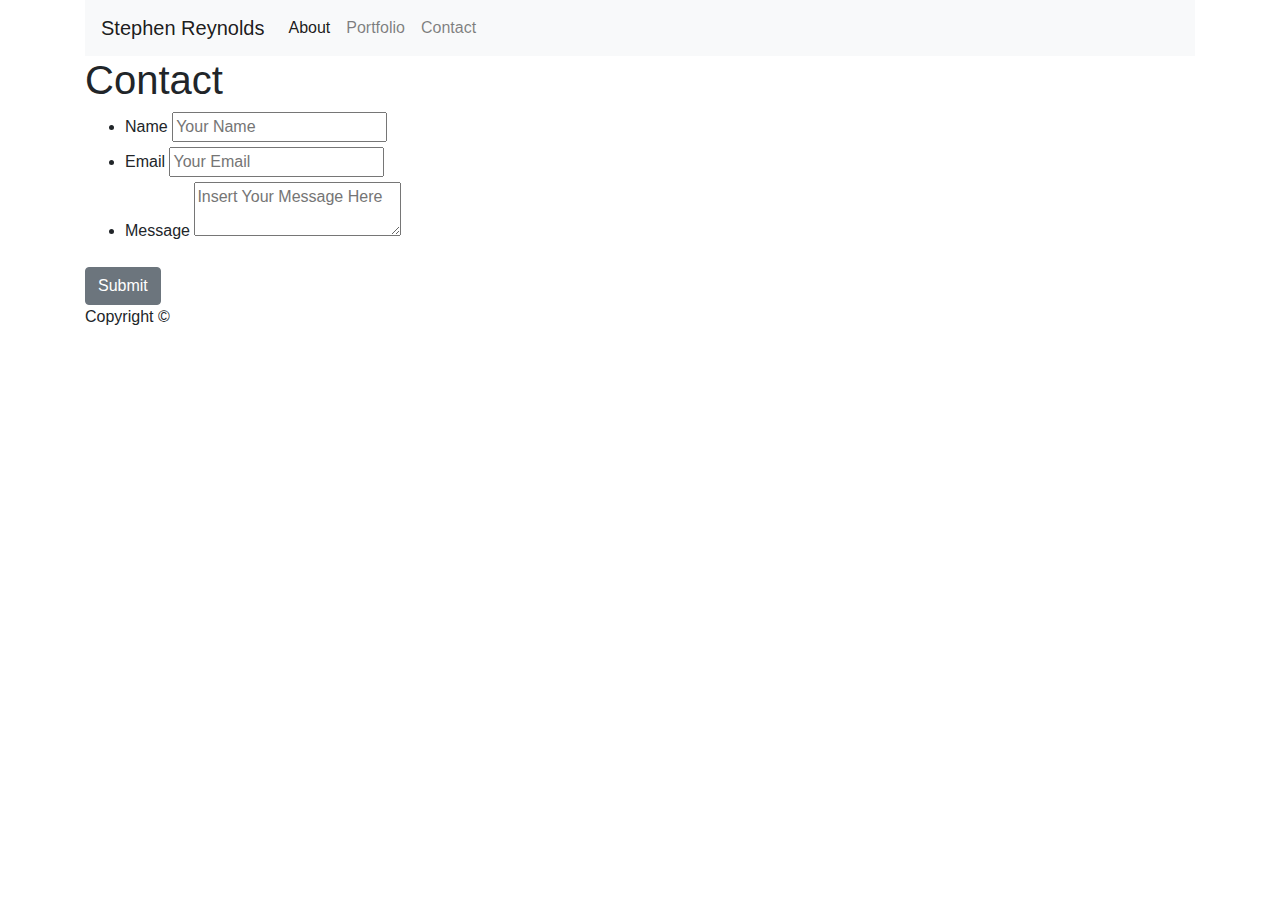
==== contact.html @ 28db148f "added navbar" ====
<!doctype html>
<html lang="en-us">

<head>
  <meta charset="UTF-8">
  <title>Contact | Stephen Reynolds</title>
  <link rel="stylesheet" href="https://stackpath.bootstrapcdn.com/bootstrap/4.3.1/css/bootstrap.min.css" integrity="sha384-ggOyR0iXCbMQv3Xipma34MD+dH/1fQ784/j6cY/iJTQUOhcWr7x9JvoRxT2MZw1T" crossorigin="anonymous">
  <link rel="stylesheet" type="text/css" href="Assets/style.css">
</head>
<body>
  <header id="masthead">
    <div class="container">
      <nav class="navbar navbar-expand-lg navbar-light bg-light">
        <a class="navbar-brand" href="#">Stephen Reynolds</a>
        <button class="navbar-toggler" type="button" data-toggle="collapse" data-target="#navbarNav" aria-controls="navbarNav" aria-expanded="false" aria-label="Toggle navigation">
          <span class="navbar-toggler-icon"></span>
        </button>
        <div class="collapse navbar-collapse" id="navbarNav">
          <ul class="navbar-nav">
            <li class="nav-item active">
              <a class="nav-link" href="index.html">About <span class="sr-only">(current)</span></a>
            </li>
            <li class="nav-item">
              <a class="nav-link" href="portfolio.html">Portfolio</a>
            </li>
            <li class="nav-item">
              <a class="nav-link" href="contact.html">Contact</a>
            </li>
          </ul>
        </div>
      </nav>
    </div>
  </header>

  
  <div id="main-container" class="container">
    <section class="main-section">
      <h1>Contact</h1>

      <form id="contact-form">
        <ul>
          <li>
            <label for="name">Name</label>
            <input type="text" id="name" name="name" placeholder="Your Name" required="required">
          </li>
          <li>
            <label for="email">Email</label>
            <input type="email" id="email" name="email" placeholder="Your Email" required="required">
          </li>
          <li>
            <label for="message">Message</label>
            <textarea id="message" name="message" placeholder="Insert Your Message Here" required="required"></textarea>
          </li>
        </ul>
        <button type="button" class="btn btn-secondary">Submit</button>
      </form>

    </section>

  </div>

  <footer>
    <div class="container">
      Copyright &copy; 
    </div>
  </footer>
</body>

</html>
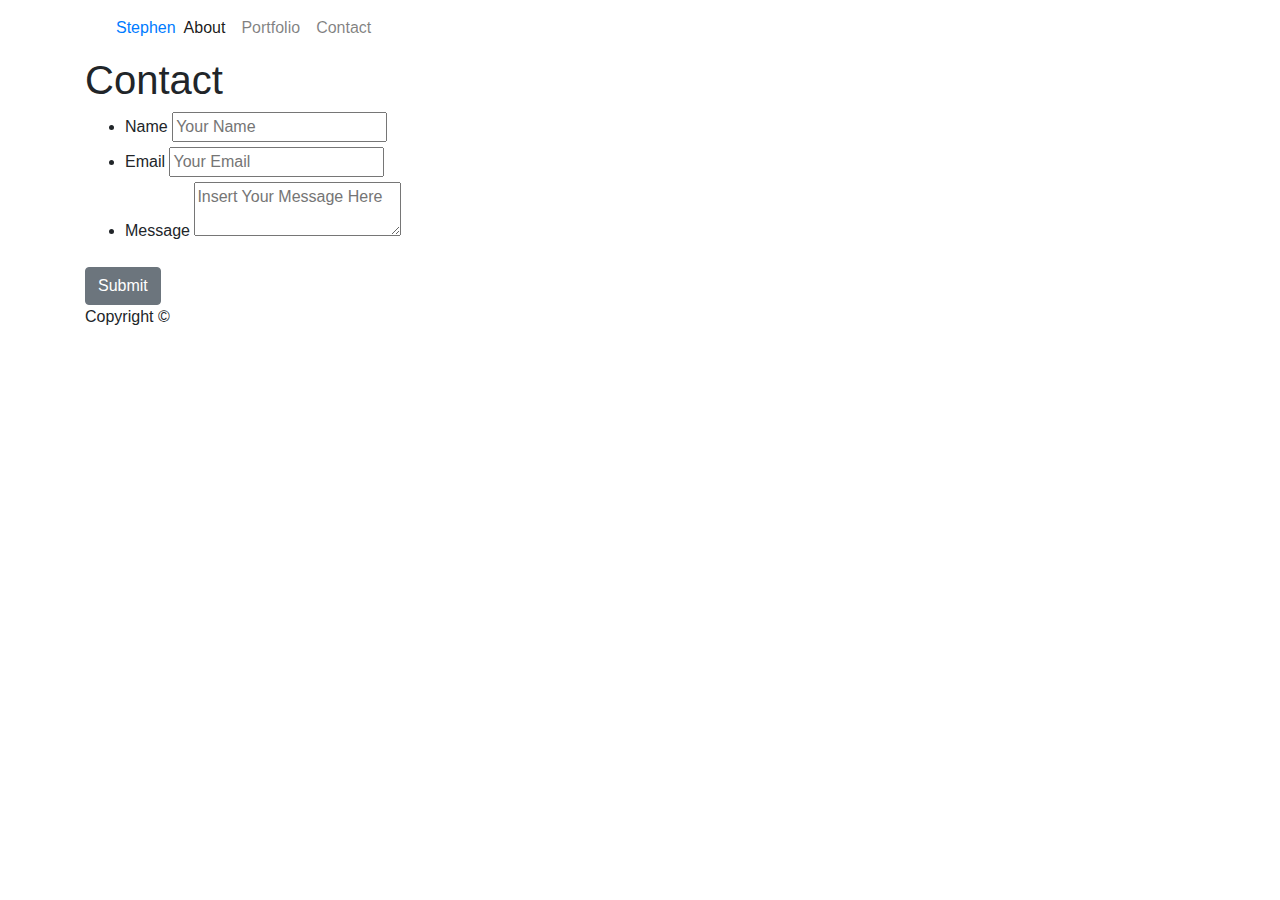
==== commit 570c6424: "added navbars" ====
--- a/contact.html
+++ b/contact.html
@@ -3,32 +3,34 @@
 
 <head>
   <meta charset="UTF-8">
-  <title>Contact | Stephen Reynolds</title>
+  <title>About Me | Stephen Reynolds</title>
   <link rel="stylesheet" href="https://stackpath.bootstrapcdn.com/bootstrap/4.3.1/css/bootstrap.min.css" integrity="sha384-ggOyR0iXCbMQv3Xipma34MD+dH/1fQ784/j6cY/iJTQUOhcWr7x9JvoRxT2MZw1T" crossorigin="anonymous">
   <link rel="stylesheet" type="text/css" href="Assets/style.css">
 </head>
 <body>
   <header id="masthead">
     <div class="container">
-      <nav class="navbar navbar-expand-lg navbar-light bg-light">
-        <a class="navbar-brand" href="#">Stephen Reynolds</a>
-        <button class="navbar-toggler" type="button" data-toggle="collapse" data-target="#navbarNav" aria-controls="navbarNav" aria-expanded="false" aria-label="Toggle navigation">
-          <span class="navbar-toggler-icon"></span>
-        </button>
-        <div class="collapse navbar-collapse" id="navbarNav">
-          <ul class="navbar-nav">
-            <li class="nav-item active">
-              <a class="nav-link" href="index.html">About <span class="sr-only">(current)</span></a>
-            </li>
-            <li class="nav-item">
-              <a class="nav-link" href="portfolio.html">Portfolio</a>
-            </li>
-            <li class="nav-item">
-              <a class="nav-link" href="contact.html">Contact</a>
-            </li>
-          </ul>
-        </div>
-      </nav>
+      <div class="container">
+        <nav class="navbar navbar-expand-lg navbar-light bg-white">
+          <a href="#" id="logo">Stephen</a>
+          <button class="navbar-toggler" type="button" data-toggle="collapse" data-target="#navbarNav" aria-controls="navbarNav" aria-expanded="false" aria-label="Toggle navigation">
+            <span class="navbar-toggler-icon"></span>
+          </button>
+          <div class="collapse navbar-collapse" id="navbarNav">
+            <ul class="navbar-nav">
+              <li class="nav-item active">
+                <a class="nav-link" href="index.html">About</a>
+              </li>
+              <li class="nav-item">
+                <a class="nav-link" href="portfolio.html">Portfolio</a>
+              </li>
+              <li class="nav-item">
+                <a class="nav-link" href="contact.html">Contact</a>
+              </li>
+            </ul>
+          </div>
+        </nav>
+      </div>
     </div>
   </header>
 
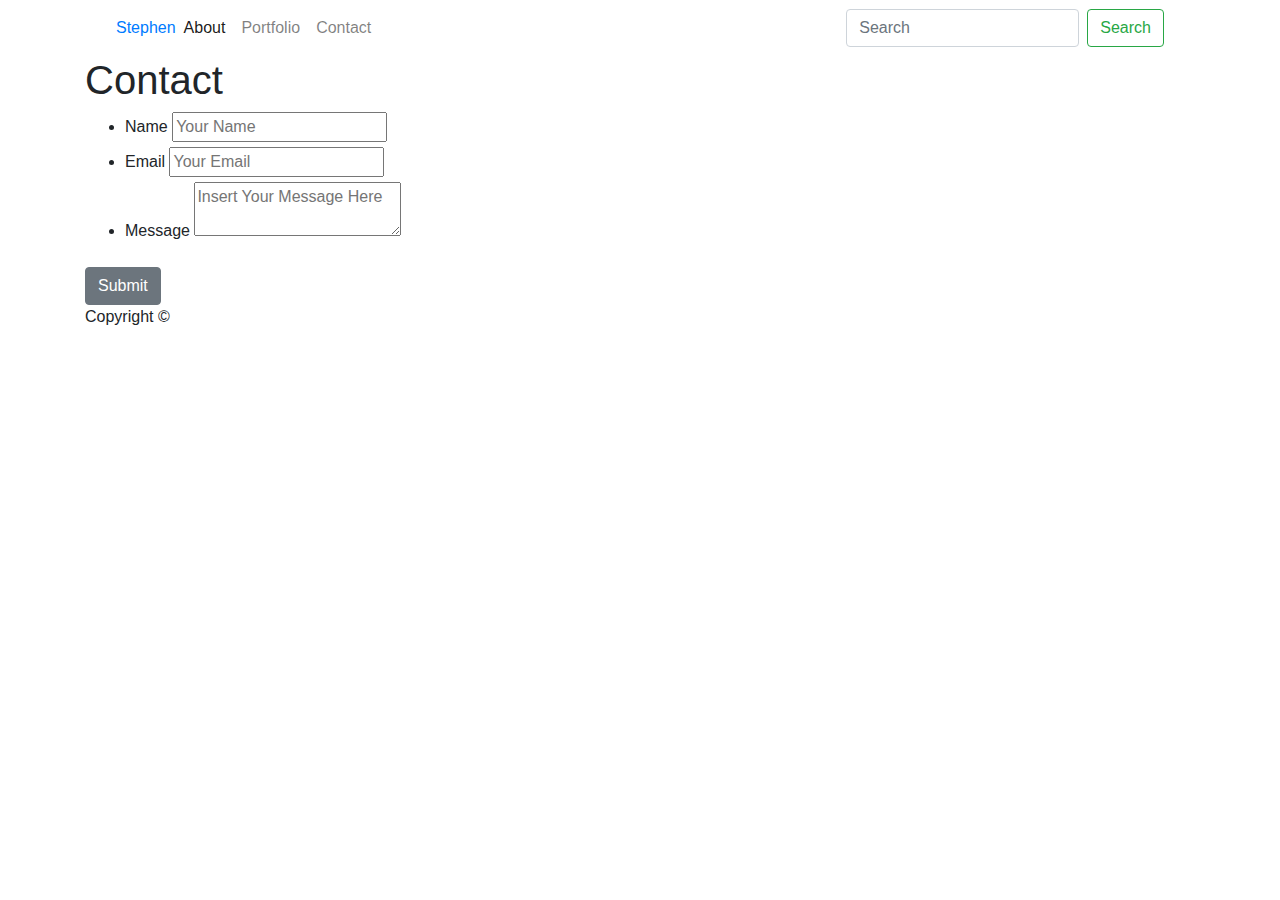
==== commit 1d50eae0: "edited navbar" ====
--- a/contact.html
+++ b/contact.html
@@ -13,21 +13,26 @@
       <div class="container">
         <nav class="navbar navbar-expand-lg navbar-light bg-white">
           <a href="#" id="logo">Stephen</a>
-          <button class="navbar-toggler" type="button" data-toggle="collapse" data-target="#navbarNav" aria-controls="navbarNav" aria-expanded="false" aria-label="Toggle navigation">
+          <button class="navbar-toggler" type="button" data-toggle="collapse" data-target="#navbarTogglerDemo02" aria-controls="navbarTogglerDemo02" aria-expanded="false" aria-label="Toggle navigation">
             <span class="navbar-toggler-icon"></span>
           </button>
-          <div class="collapse navbar-collapse" id="navbarNav">
-            <ul class="navbar-nav">
+        
+          <div class="collapse navbar-collapse" id="navbarTogglerDemo02">
+            <ul class="navbar-nav mr-auto mt-2 mt-lg-0">
               <li class="nav-item active">
-                <a class="nav-link" href="index.html">About</a>
+                <a class="nav-link" href="index.html">About <span class="sr-only">(current)</span></a>
               </li>
               <li class="nav-item">
-                <a class="nav-link" href="portfolio.html">Portfolio</a>
+                <a class="nav-link" href="portfolio.htmlo">Portfolio</a>
               </li>
               <li class="nav-item">
                 <a class="nav-link" href="contact.html">Contact</a>
               </li>
             </ul>
+            <form class="form-inline my-2 my-lg-0">
+              <input class="form-control mr-sm-2" type="search" placeholder="Search">
+              <button class="btn btn-outline-success my-2 my-sm-0" type="submit">Search</button>
+            </form>
           </div>
         </nav>
       </div>
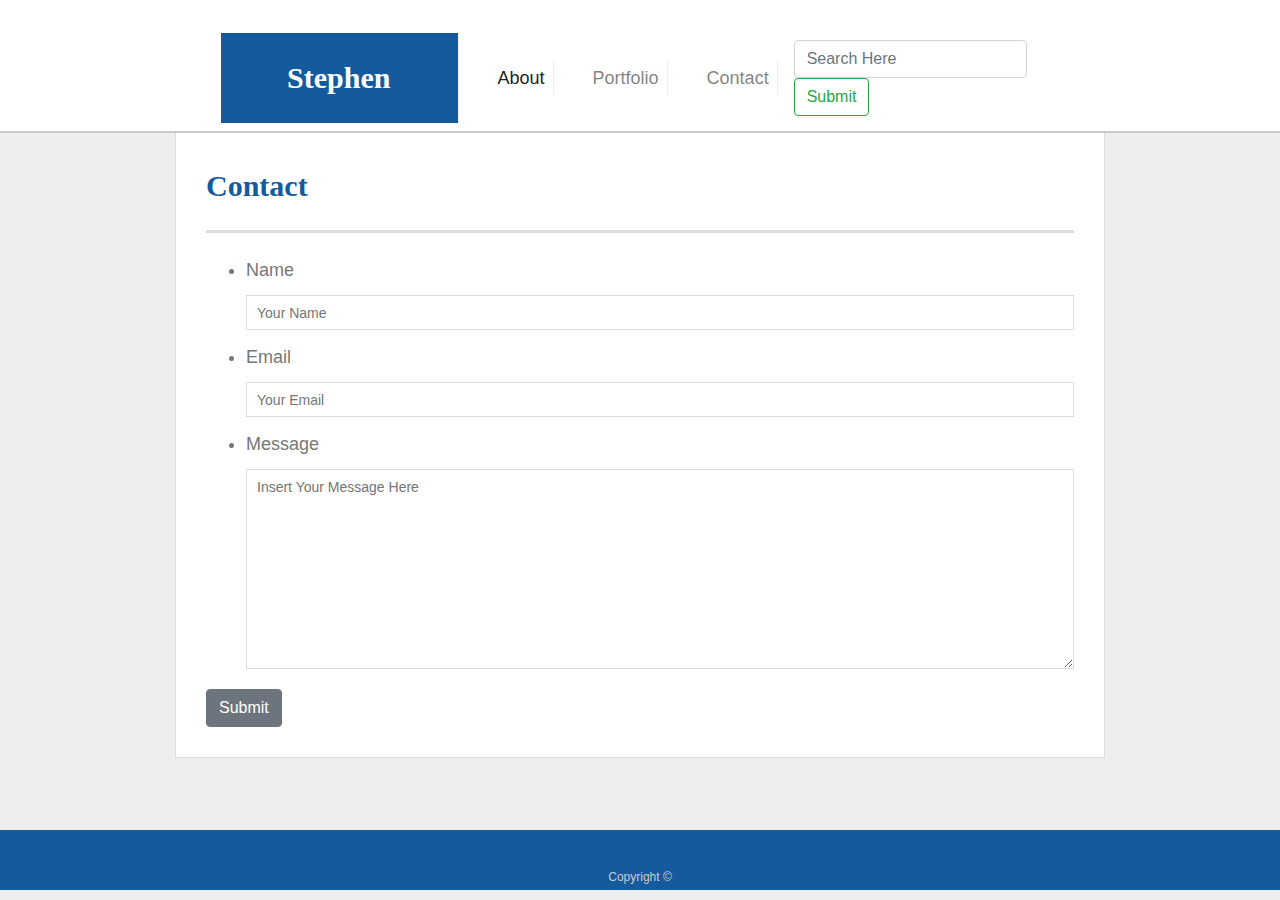
==== commit 05f3e4f6: "polished app" ====
--- a/contact.html
+++ b/contact.html
@@ -6,6 +6,7 @@
   <title>About Me | Stephen Reynolds</title>
   <link rel="stylesheet" href="https://stackpath.bootstrapcdn.com/bootstrap/4.3.1/css/bootstrap.min.css" integrity="sha384-ggOyR0iXCbMQv3Xipma34MD+dH/1fQ784/j6cY/iJTQUOhcWr7x9JvoRxT2MZw1T" crossorigin="anonymous">
   <link rel="stylesheet" type="text/css" href="Assets/style.css">
+
 </head>
 <body>
   <header id="masthead">
@@ -23,15 +24,15 @@
                 <a class="nav-link" href="index.html">About <span class="sr-only">(current)</span></a>
               </li>
               <li class="nav-item">
-                <a class="nav-link" href="portfolio.htmlo">Portfolio</a>
+                <a class="nav-link" href="portfolio.html">Portfolio</a>
               </li>
               <li class="nav-item">
                 <a class="nav-link" href="contact.html">Contact</a>
               </li>
             </ul>
             <form class="form-inline my-2 my-lg-0">
-              <input class="form-control mr-sm-2" type="search" placeholder="Search">
-              <button class="btn btn-outline-success my-2 my-sm-0" type="submit">Search</button>
+              <input class="form-control mr-sm-2" type="search" placeholder="Search Here">
+              <button class="btn btn-outline-success my-2 my-sm-0" type="submit">Submit</button>
             </form>
           </div>
         </nav>
@@ -71,6 +72,11 @@
       Copyright &copy; 
     </div>
   </footer>
+
+  <script src="https://code.jquery.com/jquery-3.3.1.slim.min.js" integrity="sha384-q8i/X+965DzO0rT7abK41JStQIAqVgRVzpbzo5smXKp4YfRvH+8abtTE1Pi6jizo" crossorigin="anonymous"></script>
+  <script src="https://cdnjs.cloudflare.com/ajax/libs/popper.js/1.14.7/umd/popper.min.js" integrity="sha384-UO2eT0CpHqdSJQ6hJty5KVphtPhzWj9WO1clHTMGa3JDZwrnQq4sF86dIHNDz0W1" crossorigin="anonymous"></script>
+  <script src="https://stackpath.bootstrapcdn.com/bootstrap/4.3.1/js/bootstrap.min.js" integrity="sha384-JjSmVgyd0p3pXB1rRibZUAYoIIy6OrQ6VrjIEaFf/nJGzIxFDsf4x0xIM+B07jRM" crossorigin="anonymous"></script>
+
 </body>
 
 </html>
--- a/Assets/style.css
+++ b/Assets/style.css
@@ -0,0 +1,206 @@
+body {
+    font-family: Arial, 'Helvetica Neue', Helvetica, sans-serif;
+    font-size: 18px;
+    line-height: 34px;
+    color: #777777;
+    background-color: #eeeeee;
+  }
+  
+  * {
+    box-sizing: border-box;
+  }
+  .container {
+    width: 100%;
+    max-width: 960px;
+    margin: 0 auto;
+    clear: both;
+    overflow: hidden
+  }
+  
+  h1,
+  h2,
+  h3,
+  p {
+    margin-bottom: 20px;
+  }
+  
+  p:last-child {
+    margin-bottom: 0;
+  }
+  
+  h1,
+  h2,
+  h3 {
+    font-family: Georgia, Times, "Times New Roman", serif;
+    font-weight: 700;
+    color: #165a9e;
+  }
+  
+  h1 {
+    padding-bottom: 20px;
+    font-size: 30px;
+    line-height: 49px;
+    border-bottom: 3px solid #dddddd;
+  }
+  
+  h2,
+  h3 {
+    font-size: 22px;
+  }
+  
+  #masthead {
+    position: fixed;
+    z-index: 99;
+    width: 100%;
+    margin: 0 0 30px;
+    color: #ffffff;
+    background: #ffffff;
+    border-bottom: 2px solid #cccccc;
+  }
+  
+  #logo {
+    float: left;
+    width: 250px;
+    height: 90px;
+    font-family: Georgia, Times, "Times New Roman", serif;
+    font-size: 30px;
+    font-weight: 700;
+    line-height: 90px;
+    color: #ffffff;
+    text-align: center;
+    text-decoration: none;
+    background: #165a9e;
+  }
+  
+  nav {
+    float: right;
+    margin-top: 25px;
+  }
+  
+  nav a {
+    display: inline-block;
+    padding-left: 15px;
+    margin-left: 15px;
+    padding-right: 16px;
+    margin-right: 16px;
+    line-height: 18px;
+    color: #999;
+    text-decoration: none;
+    border-left: 1px solid #efefef;
+    border-right: 1px solid #efefef;
+  }
+  
+  nav a:first-child {
+    border-left: 0 none;
+  }
+
+  footer {
+    padding: 30px 0;
+    clear: both;
+    font-size: 12px;
+    color: #ffffff;
+    color: #cccccc;
+    text-align: center;
+    background: #165a9e;
+    height: 50px;
+  }
+  
+  h3, h2 {
+    padding-bottom: 20px;
+    margin-bottom: 15px;
+    line-height: 22px;
+    border-bottom: 2px solid #eeeeee;
+  }
+  
+  #main-container {
+    padding-top: 130px;
+    min-height: calc(100vh - 70px);
+  }
+  
+  .main-section {
+    float: left;
+    width: 100%;
+    max-width: 960px;
+    padding: 30px;
+    margin: 0 0 40px;
+    background: #ffffff;
+    border: 1px solid #dddddd;
+  }
+  
+  .work {
+    position: relative;
+    float: left;
+    width: 274px;
+    margin: 20px 0 25px;
+    overflow: auto;
+  }
+  
+  .work:nth-child(even) {
+    margin-right: 40px;
+  }
+  
+  .work img {
+    width: 100%;
+    border: 0 none;
+  }
+  
+  .work h3 {
+    position: absolute;
+    bottom: 20px;
+    width: 100%;
+    padding: 15px;
+    margin-bottom: 0;
+    font-weight: 300;
+    line-height: 30px;
+    color: #ffffff;
+    text-align: center;
+    background: #dfe3e7;
+    border-bottom: 0;
+  }
+  
+  .auth-image {
+    float: left;
+    width: 200px;
+    height: auto;
+    margin-top: 10px;
+    margin-right: 25px;
+  }
+  
+  #contact-form ul {
+    margin-bottom: 20px;
+  }
+  
+  #contact-form li {
+    margin-bottom: 10px;
+  }
+  
+  label,
+  input[type=text],
+  input[type=email],
+  textarea {
+    display: block;
+    width: 100%;
+  }
+  
+  input[type=text],
+  input[type=email],
+  textarea {
+    height: 35px;
+    padding: 0 10px;
+    font-size: 14px;
+    border: 1px solid #dddddd;
+  }
+  
+  textarea {
+    height: 200px;
+  }
+  
+  input[type=submit] {
+    padding: 10px 30px;
+    font-size: 18px;
+    color: #ffffff;
+    cursor: pointer;
+    background: #4aaaa5;
+    border: 0 none;
+  }
+  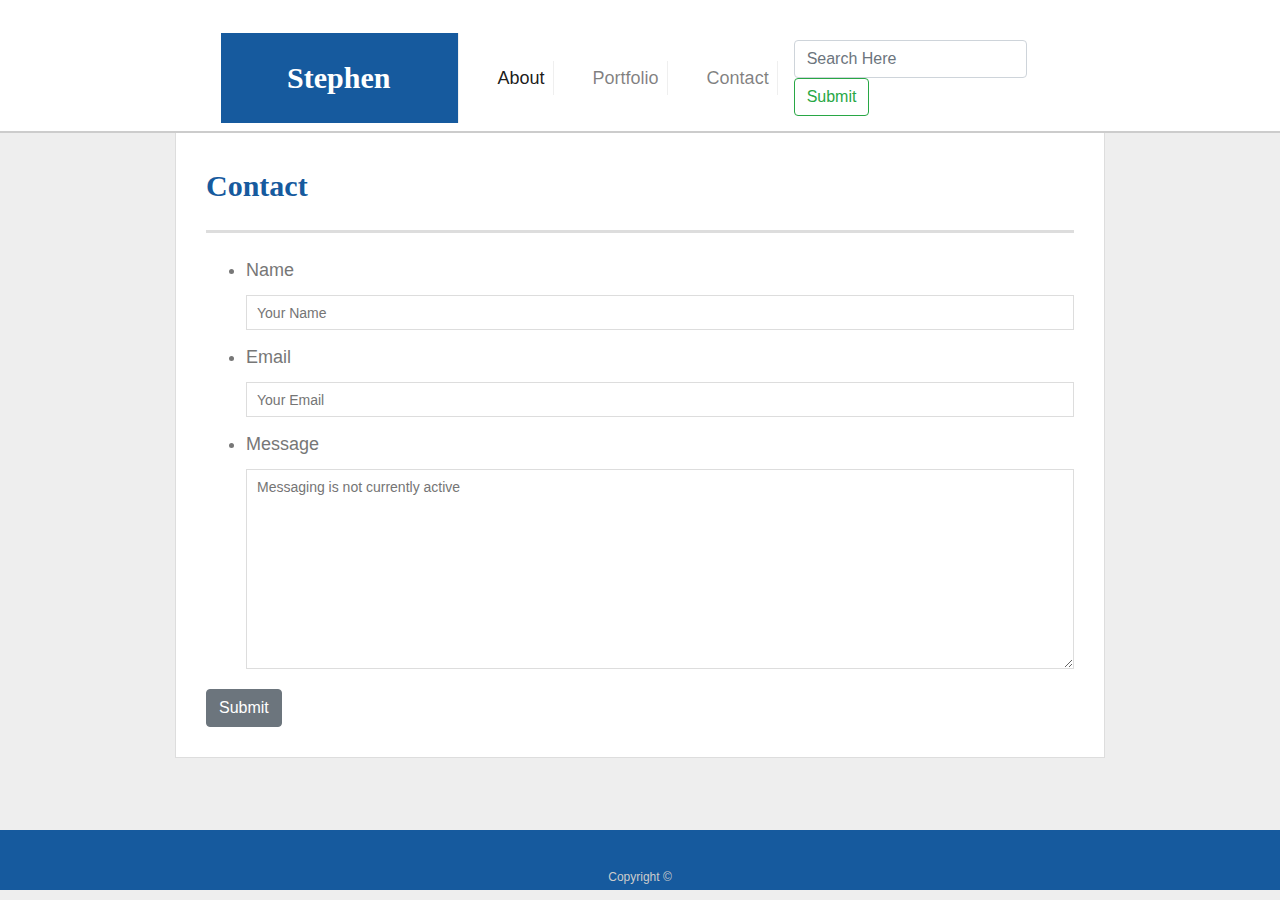
==== commit a4edb856: "updated portfolio and contact pages" ====
--- a/contact.html
+++ b/contact.html
@@ -57,7 +57,7 @@
           </li>
           <li>
             <label for="message">Message</label>
-            <textarea id="message" name="message" placeholder="Insert Your Message Here" required="required"></textarea>
+            <textarea id="message" name="message" placeholder="Messaging is not currently active" required="required"></textarea>
           </li>
         </ul>
         <button type="button" class="btn btn-secondary">Submit</button>
